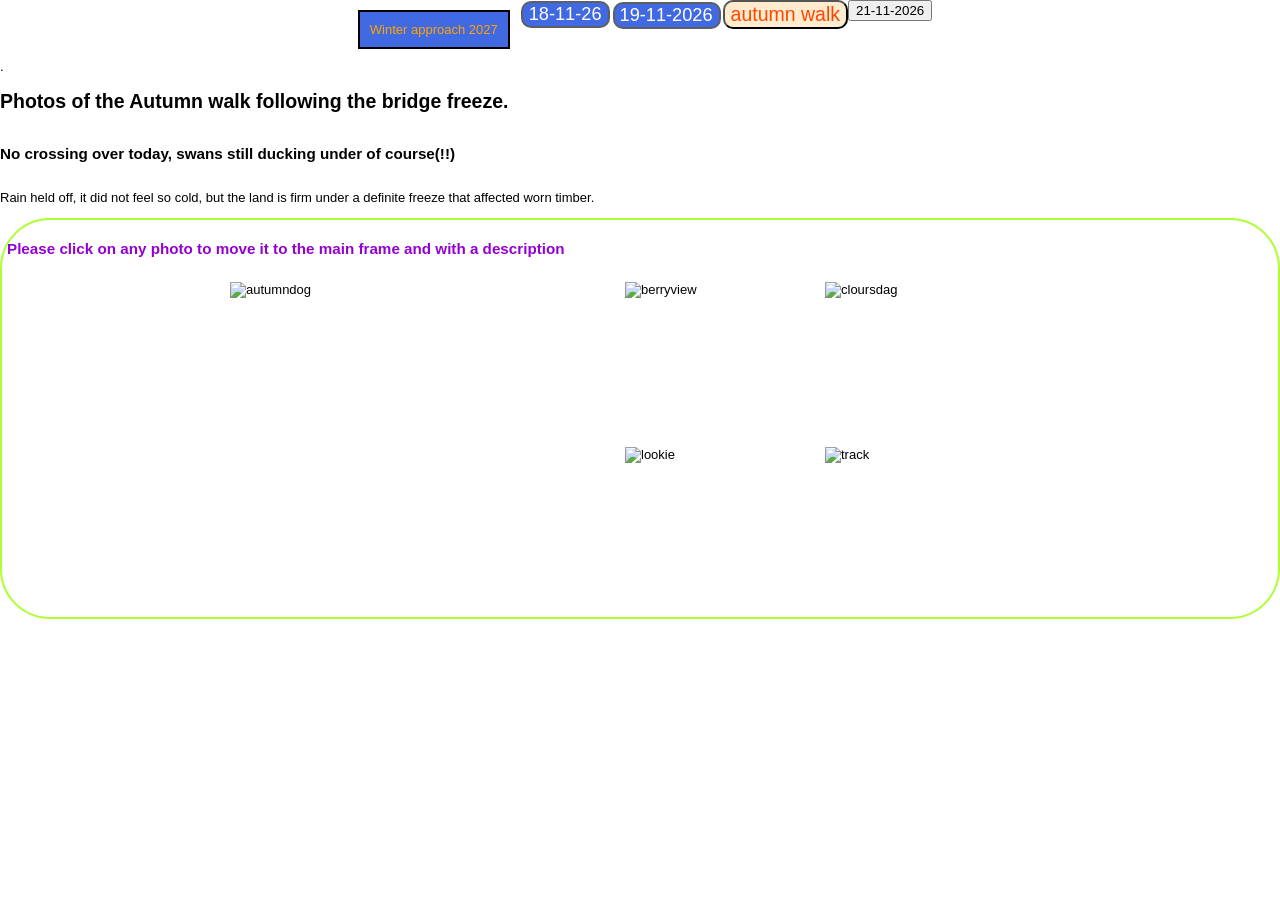
==== autumnwalk.html @ 08fdf94d "Add files via upload" ====
<!DOCTYPE html>
<html lang="en">
<head>
    <meta charset="UTF-8">
    <meta name="viewport" content="width=device-width, initial-scale=1.0">
    <title>Calendar float</title>
    <meta name="description" content="Fun ideas online">
    <meta name="keywords" content="IT home office">
    <meta name="Author" content="SallyRiverain">
      
    <meta name = "googlebot-news" content="nofollow, max-image-preview:large,
    max-snippet:-1">
    <meta name="robots"  content="nofollow">
    <meta property="og:title" content=" sharing photos journal IT"  >
    <meta property="og:url" content="https://iamcertainlyhappytoday.github.io/macal/autumnwalk.html" />
    <meta property="og:description" content="stories, art, photos, calendar" />
    <meta property="og:image" content="https://icamcertainlyhappytoday.github.io/macal/img181126/myhouse.html" />
   
    <link rel="canonical" href="https://iamcertainlyhappytoday.github.io/macal/autumnwalk.html" />
    <script src="js/201126/autumnwalk.js" async></script>
    <link rel="stylesheet" href="css/rcal.css">
</head>
<body>
<div class="hangnav">       
    <span class="chlarge">Winter approach 2027</span>   
    <div class="dropdown">
		<a href="index.html"><button class="dropoint" onmouseover="changeRed('dropoint','grey','springgreen')"
				onmouseout="changeStyle('dropoint', '#FFF', 'royalblue')">18-11-26</button>   </a> 
		<div class="dropdown-content">
			<a href="walktorain.html"><button class="buttona" class="buttona" onmouseover="changeRed('buttona','grey','springgreen')"
        onmouseout="changeStyle('buttona', '#FFF', 'royalblue')">  walk to rain</button> </a>
			
			<a href="forain.html"> <button class="buttonb" class="buttonb" onmouseover="changeRed('buttonb','grey','springgreen')"
        onmouseout="changeStyle('buttonb', '#FFF', 'royalblue')"  >for rain</button>   </a>    			 
		</div>		
	</div>  
	<a href="morningscene.html"><button class="button"  onmouseover="changeRed('button','grey','springgreen')"
				onmouseout="changeStyle('button',  '#FFF', 'royalblue')" >  19-11-2026 </button> </a>
	<div class="dropdown" id="surround">
		<a href="autumnwalk.html"><button class="dropbtn" onmouseover="changeRed('dropbtn','grey','springgreen')"
        onmouseout="changeStyle('dropbtn', 'orangered', 'blanchedalmond')"> autumn walk</button> </a>	
		<div class="dropdown-content">	
			<a href="surround.html"><button class="buttona" onmouseover="changeRed('buttona','grey','springgreen')"
				onmouseout="changeStyle('buttona',  '#FFF', 'royalblue')">20-11-26</button>   </a> <!--autumn img-->
			<a href="ponies.html"> <button class="buttonb"  onmouseover="changeRed('buttonb','grey','springgreen')"
				onmouseout="changeStyle('buttonb', '#FFF', 'royalblue')"  >ponies</button>   </a>   
			<a href="rainbow.html"><button class="buttonc"  onmouseover="changeRed('buttonc','grey','springgreen')"
				onmouseout="changeStyle('buttonc', '#FFF', 'royalblue')"> rainbow</button> </a>	
			<a href="tweedside.html"> <button class="buttonf"  onmouseover="changeRed('buttonf','grey','springgreen')"
				onmouseout="changeStyle('buttonf', '#FFF', 'royalblue')"  >Tweedside</button>   </a> 	
			<a href="walkback.html"> <button class="buttond" onmouseover="changeRed('buttond','grey','springgreen')"
				onmouseout="changeStyle('buttond', '#FFF', 'royalblue')"  >walk back</button>   </a> 
			<a href="summingup.html"> <button class="buttone"  onmouseover="changeRed('buttone','grey','springgreen')"
				onmouseout="changeStyle('buttone', '#FFF', 'royalblue')"  >summing up</button>   </a> 
		</div>		
	</div>  
	<div class="dropdown" id="hardfrost">
		<a href="days/211126/hardfrost.html"><button class="dropointb" onmouseover="changeRed('dropointb','grey','springgreen')"
			onmouseout="changeStyle('dropointb', '#FFF', 'royalblue')">21-11-2026</button> </a>	
		<div class="dropdown-content">				
			<a href="days/211126/shortcompare.html"><button class="buttonf" onmouseover="changeRed('buttonf','grey','springgreen')"
			onmouseout="changeStyle('buttonf', '#FFF', 'royalblue')"> short compare</button> </a>	
		</div>
	</div>		
</div>    
<main class="fc">.
    <div class="fc" id="leader">
        <h2>Photos of the Autumn walk following the bridge freeze.</h2>
        
        <h3>No crossing over today, swans still ducking under of course(!!)</h3>
        <p>Rain held off, it did not feel so cold, but the land is firm under a definite freeze that affected worn timber.</p>       
    </div>
    <div id="photointro">
        <p id="photosays"></p>
        <h3 style="padding-left: 10px;">Please click on any photo to move it to the main 
            frame and with a description</h3> 
        <div id="photoset" class="pagesizes">
            <div class='gallery' id="galeria">
                <div class='item' data-pos='0' >
                    <img src='img201126/autumnwalk/autumndog.jpg'  alt="autumndog">
                </div>
                <div class='item' data-pos='1' >
                    <img src='img201126/autumnwalk/berryview.jpg' alt="berryview">
                </div>
                <div class='item' data-pos='2' >
                    <img src='img201126/autumnwalk/cloursdag.jpg'  alt="cloursdag">
                </div>
                <div class='item' data-pos='3' >
                    <img src='img201126/autumnwalk/lookie.jpg'  alt="lookie">
                </div>
                <div class='item' data-pos='4' >
                    <img src='img201126/autumnwalk/track.jpg'  alt="track">
                </div>
            </div>
        </div>    
    </div>

</main> 
<!--<p id="pp"></p>-->
<script>
   function changeStyle(cls,clr,clr2) {
  let elems = document.getElementsByClassName(cls);
  if(!elems) return;
  for (let elem of elems) {
    elem.style.background= clr2;
      elem.style.color = clr;      
  }
}
function changeRed(cls,clr,clr2) {
  let elems = document.getElementsByClassName(cls);
  if(!elems) return;
  for (let elem of elems) {
    elem.style.background= clr2;
      elem.style.color = clr;      
  }
} 
</script>
</body>
</html>
---- css/rcal.css ----
body{ display:flex;   font-family: 'Gill Sans', 'Gill Sans MT', 'Trebuchet MS', sans-serif;
    font-size: 13px;flex-direction: column;margin: 0;padding: 0; width: 100vw; height:100vh;}         
main{display: flex;justify-content: center;}
.highlightb{background-color: lightblue;color:darkblue; font-weight: bolder;  font-family: Georgia, 'Times New Roman', Times, serif;
font-size: 1.5em; border:2px whitesmoke;padding: 0 3px;}
.hangnav {width:100%;  display: flex;  flex-direction:row; flex-wrap:wrap ;justify-content: center; }
.hangnav li{display:flex; }

/*.colhold {display: flex; width: fit-content; }*/

.chlarge {color: orange;background-color: royalblue; border: 2px solid black;padding: 10px;
      margin:10px;   }

.fc{display: flex; flex-direction: column;}

.yellow{font-size:large; color:springgreen;background-color: blue; border-radius: 10px;}
.red{ background-color:blanchedalmond;font-size:1.5em; color:orangered; border-radius:10px;padding-left: 5px;  padding-top: 1px;   }
.dropoint{  height: fit-content;        color: #FFF;        background-color: royalblue;          
      padding-top: 1px;             border: 2px solid #5D6063;    
border-radius: 10px; margin:1px ;            font-size: 1.5em;}

.button, .buttona, .buttonb {height: fit-content;        color: #FFF;        background-color: royalblue;          
     padding-left: 5px;  padding-top: 1px;             border: 2px solid #5D6063;    
     border-radius: 10px; margin:2px ;            font-size: 1.4em; }
.button:hover { font-size:1.6em; }
#pp{position: fixed; left:40%; top:50%; background-color: aliceblue;}

/*.buttonabout:hover { opacity: 0.8;}*/
/* Dropdown Button */

  
}

/* The container <div> - needed to position the dropdown content */
.dropdown {
  position: relative;
  display: inline-block;
}
.dropdown .dropbtn {background-color:blanchedalmond;font-size:1.5em; color:orangered; border-radius:10px;}
.dropdown .dropoint{
height: fit-content;        color: #FFF;        background-color: royalblue;          
      padding-top: 1px;             border: 2px solid #5D6063;    
     border-radius: 10px; margin:1px ;            font-size: 1.4em;}
/* Dropdown Content (Hidden by Default) */
.dropdown-content {
  display: none;
  position: absolute;
  background-color: #f1f1f1;
  min-width: 160px;
  box-shadow: 0px 8px 16px 0px rgba(0,0,0,0.2);
  z-index: 1;
}

/* Links inside the dropdown */
.dropdown-content a {
  color: black;
  padding: 3px 3px;
  text-decoration: none;
  display: block;
}

/* Change color of dropdown links on hover */


/* Show the dropdown menu on hover */
.dropdown:hover .dropdown-content {display: block;}



  #pp{position: fixed; left:40%; top:20%; background-color: aliceblue;}
  .pagesizes {
      width: 840px;
      margin: auto;
      display: flex;
      flex-direction: row;
      flex-wrap: wrap;
  }

  .gallery {
      display: flex;
      flex-wrap: wrap;
      overflow: none;
      /*background-image: url(../img/b4.JPG); */
      position: relative;
      width: 800px;
      min-height: 340px;

      &:hover :not(div[data-pos='0'], img) {
          cursor: pointer;
      }

      & .item {
          display: flex;
          flex-wrap: wrap;
          position: absolute;
          width: 195px;
          height: 164px;
          overflow: hidden;
          transition: transform 0.9s, width 0.9s, height 0.9s;

          & img {
              width: 100%;
              height: 100%;
          }
      }

      & div[data-pos='0'] {
          width: 390px;
          height: 328px
              /*inherit*/
          ;
          z-index: 10;
      }
  }

  div[data-pos='0'] {
      transform: translate(10px, 10px);
  }

  div[data-pos='1'] {
      transform: translate(405px, 10px);
  }

  div[data-pos='2'] {
      transform: translate(605px, 10px);
  }

  div[data-pos='3'] {
      transform: translate(405px, 175px);
  }

  div[data-pos='4'] {
      transform: translate(605px, 175px);
  }

  #photointro {
      background-image: url(../img07apr/yb.JPG);
      background-repeat: repeat;
      background-size: cover;
      border: 2px solid greenyellow;
      padding: 5px;
      border-radius: 50px;
  }

  #photosays p {
      margin-left: 10px;
      padding-left: 5px;
      min-height: 3rem;
      text-align: end;
  }

  @media(width<820px) {
      #photoset {
          width: 100%;
      }
	  .red{ background-color:blanchedalmond;font-size:1.6em; color:orangered; border-radius:10px;}
	.button {height: fit-content;        color: #FFF;        background-color: royalblue;          
		padding-left: 5px;  padding-top: 1px;             border: 2px solid #5D6063;    
		border-radius: 10px; margin:2px ;            font-size: 1.6em; }
	.button:hover { font-size:1.8em; }
	.chlarge{display:flex; margin:auto; justify-content:center;width:100%;background-color:aliceblue;}
      .gallery {
          width: 420px;
          height: 680px;
          margin: auto;
      }

      ;

      & div[data-pos='0'] {
          width: inherit;
          height: inherit;
          z-index: 10;
      }

      /* @media (width < 800px) {
    .gallery {
      width: 405px;
      height: 660px;
    
      & .item {
        width: 200px;
        height: 150px;
      }
  
      & div[data-pos='0'] {
        width: inherit;
        height: 350px;
        z-index: 10;
      }
     }
}*/
      div[data-pos='0'] {
          transform: translate(10px, 10px);
      }

      div[data-pos='1'] {
          transform: translate(10px, 340px);
      }

      div[data-pos='2'] {
          transform: translate(205px, 340px)
      }

      div[data-pos='3'] {
          transform: translate(10px, 505px);
      }

      div[data-pos='4'] {
          transform: translate(205px, 505px);
      }
  }
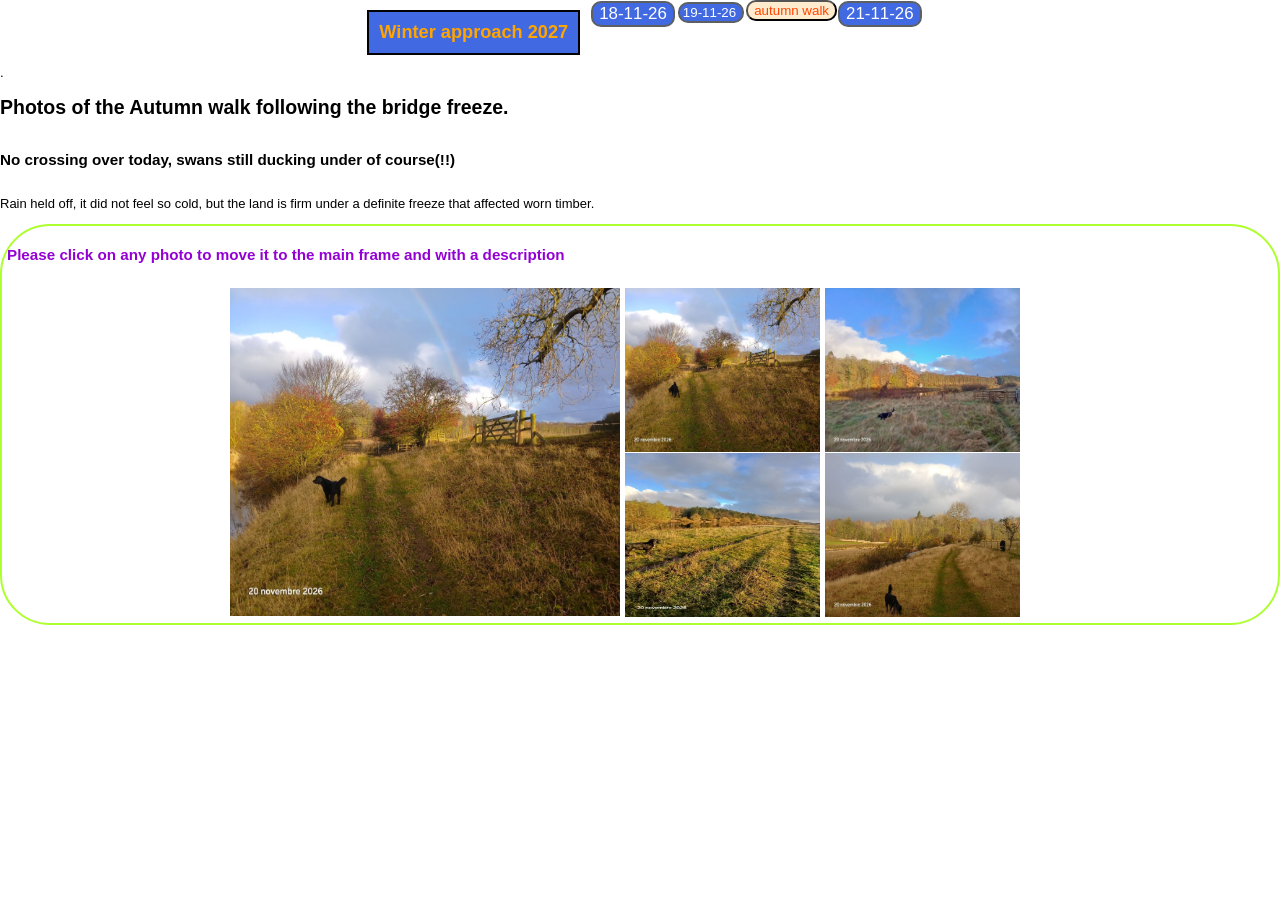
==== commit cb1274c3: "Fix HTML encoding issues in autumnwalk.html" ====
--- a/autumnwalk.html
+++ b/autumnwalk.html
@@ -35,7 +35,7 @@
 		</div>		
 	</div>  
 	<a href="morningscene.html"><button class="button"  onmouseover="changeRed('button','grey','springgreen')"
-				onmouseout="changeStyle('button',  '#FFF', 'royalblue')" >  19-11-2026 </button> </a>
+				onmouseout="changeStyle('button',  '#FFF', 'royalblue')" >  19-11-26 </button> </a>
 	<div class="dropdown" id="surround">
 		<a href="autumnwalk.html"><button class="dropbtn" onmouseover="changeRed('dropbtn','grey','springgreen')"
         onmouseout="changeStyle('dropbtn', 'orangered', 'blanchedalmond')"> autumn walk</button> </a>	
@@ -56,7 +56,7 @@
 	</div>  
 	<div class="dropdown" id="hardfrost">
 		<a href="days/211126/hardfrost.html"><button class="dropointb" onmouseover="changeRed('dropointb','grey','springgreen')"
-			onmouseout="changeStyle('dropointb', '#FFF', 'royalblue')">21-11-2026</button> </a>	
+			onmouseout="changeStyle('dropointb', '#FFF', 'royalblue')">21-11-26</button> </a>	
 		<div class="dropdown-content">				
 			<a href="days/211126/shortcompare.html"><button class="buttonf" onmouseover="changeRed('buttonf','grey','springgreen')"
 			onmouseout="changeStyle('buttonf', '#FFF', 'royalblue')"> short compare</button> </a>	
--- a/css/rcal.css
+++ b/css/rcal.css
@@ -8,21 +8,21 @@
 
 /*.colhold {display: flex; width: fit-content; }*/
 
-.chlarge {color: orange;background-color: royalblue; border: 2px solid black;padding: 10px;
+.chlarge {color: orange;background-color: royalblue; border: 2px solid black;padding: 10px;font-size:1.4em; font-weight:bold;
       margin:10px;   }
 
 .fc{display: flex; flex-direction: column;}
 
 .yellow{font-size:large; color:springgreen;background-color: blue; border-radius: 10px;}
-.red{ background-color:blanchedalmond;font-size:1.5em; color:orangered; border-radius:10px;padding-left: 5px;  padding-top: 1px;   }
-.dropoint{  height: fit-content;        color: #FFF;        background-color: royalblue;          
-      padding-top: 1px;             border: 2px solid #5D6063;    
-border-radius: 10px; margin:1px ;            font-size: 1.5em;}
+.red{ background-color:blanchedalmond;font-size:1.3em; color:orangered; border-radius:10px;padding-left: 3px;  padding-top: 1px;   }
+.dropoint, .dropointa, .dropointb{  height: fit-content;        color: #FFF;        background-color: royalblue;          
+      padding-top: 1px; margin:2px;            border: 2px solid #5D6063;    
+border-radius: 10px; margin:1px ;            font-size: 1.3em;}
 
-.button, .buttona, .buttonb {height: fit-content;        color: #FFF;        background-color: royalblue;          
-     padding-left: 5px;  padding-top: 1px;             border: 2px solid #5D6063;    
-     border-radius: 10px; margin:2px ;            font-size: 1.4em; }
-.button:hover { font-size:1.6em; }
+.button, .buttona, .buttonb , .buttonc, .buttond, .buttone, .buttonf, .buttong{height: fit-content;        color: #FFF;        background-color: royalblue;          
+     padding-left: 3px;  padding-top: 1px;             border: 2px solid #5D6063;    
+     border-radius: 10px; margin:2px ;            }
+.button:hover { font-size:1.2em; }
 #pp{position: fixed; left:40%; top:50%; background-color: aliceblue;}
 
 /*.buttonabout:hover { opacity: 0.8;}*/
@@ -36,11 +36,11 @@
   position: relative;
   display: inline-block;
 }
-.dropdown .dropbtn {background-color:blanchedalmond;font-size:1.5em; color:orangered; border-radius:10px;}
+.dropdown .dropbtn {background-color:blanchedalmond; color:orangered; border-radius:10px;}
 .dropdown .dropoint{
 height: fit-content;        color: #FFF;        background-color: royalblue;          
       padding-top: 1px;             border: 2px solid #5D6063;    
-     border-radius: 10px; margin:1px ;            font-size: 1.4em;}
+     border-radius: 10px; margin:1px ;           }
 /* Dropdown Content (Hidden by Default) */
 .dropdown-content {
   display: none;
@@ -68,128 +68,56 @@
 
 
   #pp{position: fixed; left:40%; top:20%; background-color: aliceblue;}
-  .pagesizes {
-      width: 840px;
-      margin: auto;
-      display: flex;
-      flex-direction: row;
-      flex-wrap: wrap;
+  .pagesizes { width: 840px;   margin: auto;    display: flex;
+      flex-direction: row;    flex-wrap: wrap;
   }
 
-  .gallery {
-      display: flex;
-      flex-wrap: wrap;
-      overflow: none;
+  .gallery {   display: flex;  flex-wrap: wrap;   overflow: none;
       /*background-image: url(../img/b4.JPG); */
-      position: relative;
-      width: 800px;
-      min-height: 340px;
-
+      position: relative; width: 800px;   min-height: 340px;
       &:hover :not(div[data-pos='0'], img) {
           cursor: pointer;
-      }
+    }
+    & .item {  display: flex;flex-wrap: wrap; position: absolute;
+          width: 195px;   height: 164px;  overflow: hidden;
+          transition: transform 0.9s, width 0.9s, height 0.9s;
+          & img {  width: 100%; height: 100%; }
+    }
+    & div[data-pos='0'] {width: 390px; height: 328px  /*inherit*/;
+          z-index: 10;
+	}
+}
 
-      & .item {
-          display: flex;
-          flex-wrap: wrap;
-          position: absolute;
-          width: 195px;
-          height: 164px;
-          overflow: hidden;
-          transition: transform 0.9s, width 0.9s, height 0.9s;
+div[data-pos='0'] { transform: translate(10px, 10px); }
 
-          & img {
-              width: 100%;
-              height: 100%;
-          }
-      }
+  div[data-pos='1'] { transform: translate(405px, 10px);  }
 
-      & div[data-pos='0'] {
-          width: 390px;
-          height: 328px
-              /*inherit*/
-          ;
-          z-index: 10;
-      }
-  }
+  div[data-pos='2'] { transform: translate(605px, 10px);  }
 
-  div[data-pos='0'] {
-      transform: translate(10px, 10px);
-  }
+  div[data-pos='3'] {  transform: translate(405px, 175px);  }
+  
+  div[data-pos='4'] { transform: translate(605px, 175px);  }
 
-  div[data-pos='1'] {
-      transform: translate(405px, 10px);
-  }
+  #photointro {  background-image: url(../img07apr/yb.JPG);
+      background-repeat: repeat; background-size: cover;
+      border: 2px solid greenyellow;padding: 5px; border-radius: 50px; }
 
-  div[data-pos='2'] {
-      transform: translate(605px, 10px);
-  }
+  #photosays p { margin-left: 10px; padding-left: 5px; min-height: 3rem;
+      text-align: end;  }
 
-  div[data-pos='3'] {
-      transform: translate(405px, 175px);
-  }
-
-  div[data-pos='4'] {
-      transform: translate(605px, 175px);
-  }
-
-  #photointro {
-      background-image: url(../img07apr/yb.JPG);
-      background-repeat: repeat;
-      background-size: cover;
-      border: 2px solid greenyellow;
-      padding: 5px;
-      border-radius: 50px;
-  }
-
-  #photosays p {
-      margin-left: 10px;
-      padding-left: 5px;
-      min-height: 3rem;
-      text-align: end;
-  }
-
-  @media(width<820px) {
-      #photoset {
-          width: 100%;
-      }
-	  .red{ background-color:blanchedalmond;font-size:1.6em; color:orangered; border-radius:10px;}
-	.button {height: fit-content;        color: #FFF;        background-color: royalblue;          
+  @media(width<820px) { 
+		#photoset {  width: 100%;}
+		.red{ background-color:blanchedalmond;font-size:1.6em; color:orangered; border-radius:10px;}
+		.button {height: fit-content;        color: #FFF;        background-color: royalblue;          
 		padding-left: 5px;  padding-top: 1px;             border: 2px solid #5D6063;    
 		border-radius: 10px; margin:2px ;            font-size: 1.6em; }
-	.button:hover { font-size:1.8em; }
-	.chlarge{display:flex; margin:auto; justify-content:center;width:100%;background-color:aliceblue;}
-      .gallery {
-          width: 420px;
-          height: 680px;
-          margin: auto;
-      }
-
-      ;
-
-      & div[data-pos='0'] {
-          width: inherit;
-          height: inherit;
-          z-index: 10;
-      }
-
-      /* @media (width < 800px) {
-    .gallery {
-      width: 405px;
-      height: 660px;
-    
-      & .item {
-        width: 200px;
-        height: 150px;
-      }
+		.button:hover { font-size:1.8em; }
+		.chlarge{display:flex; margin:auto; justify-content:center;width:100%;background-color:aliceblue;}
+		.chlarge:last-child{display:none;}
+		.gallery {width: 420px; height: 680px;  margin: auto;}
+    & div[data-pos='0'] { width: inherit; height: inherit; z-index: 10; }
   
-      & div[data-pos='0'] {
-        width: inherit;
-        height: 350px;
-        z-index: 10;
-      }
-     }
-}*/
+     
       div[data-pos='0'] {
           transform: translate(10px, 10px);
       }
